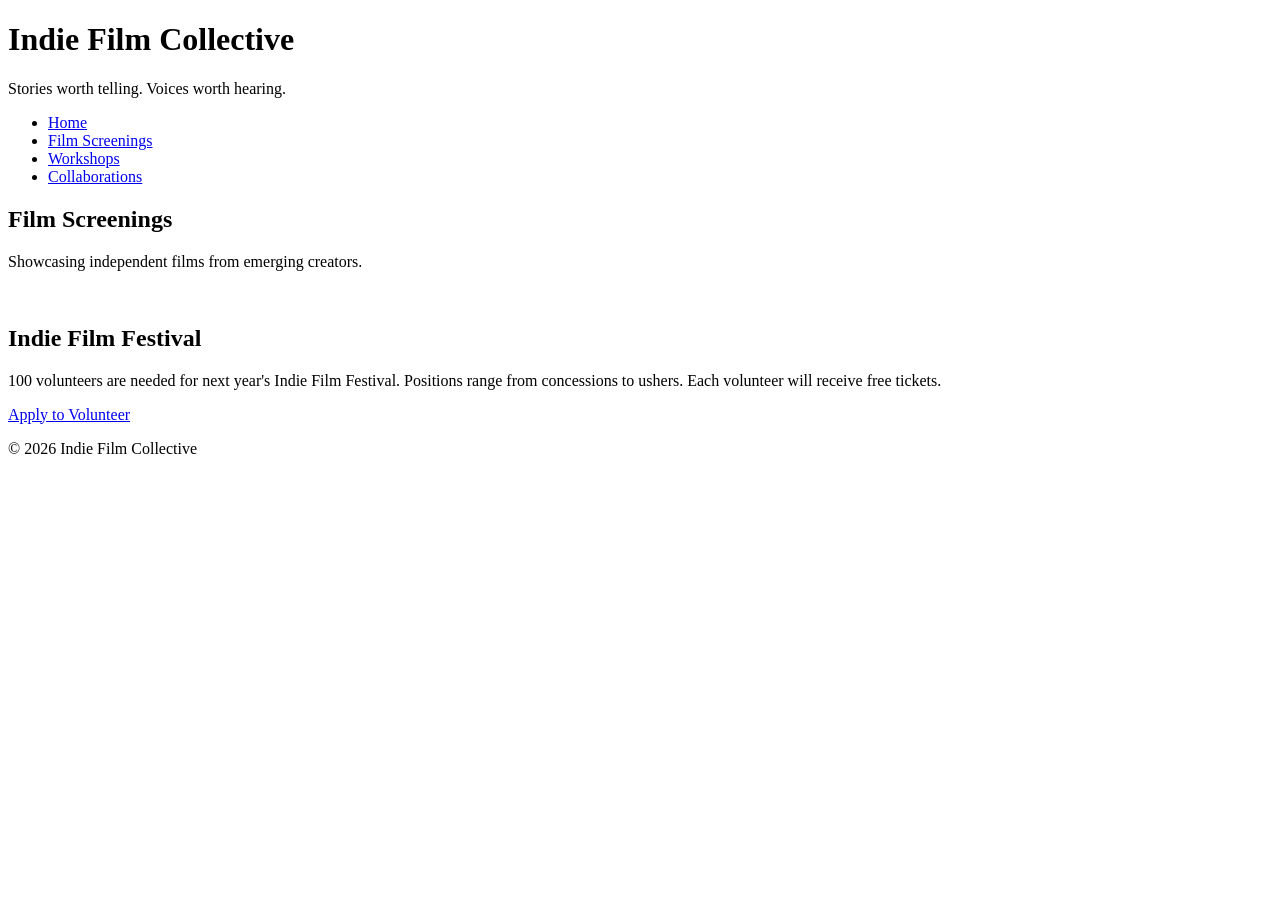
==== screenings.html @ 5ddd787f "Added the other files and transferred over data in each file." ====
<!DOCTYPE html>
<html lang="en">
<head>
    <meta charset="UTF-8">
    <meta name="viewport" content="width=device-width, initial-scale=1.0">
    <title>Screenings - Indie Film Collective</title>
    <link rel="stylesheet" href="styles.css">
</head>
<body>  
<header>
        <h1>Indie Film Collective</h1>
        <p>Stories worth telling. Voices worth hearing.</p>
 </header>
<nav>
    <ul>
        <li><a href="index.html">Home</a></li>
        <li><a href="screenings.html">Film Screenings</a></li>
        <li><a href="workshops.html">Workshops</a></li>
        <li><a href="collaborations.html">Collaborations</a></li>
    </ul>
</nav>
<main>
    <section id="screenings">
        <h2>Film Screenings</h2>
        <p>Showcasing independent films from emerging creators.</p>
        <img src="images/screenings.jpg" width="500" alt="">
    </section>
</main>
<aside>
    <h2>Indie Film Festival</h2>
    <p>100 volunteers are needed for next year's Indie Film Festival. Positions range from concessions to ushers. Each volunteer will receive free tickets.</p>
    <a href="#">Apply to Volunteer</a>
</aside>
<footer>
    <p>&copy; 2026 Indie Film Collective</p>
</footer>
</body>
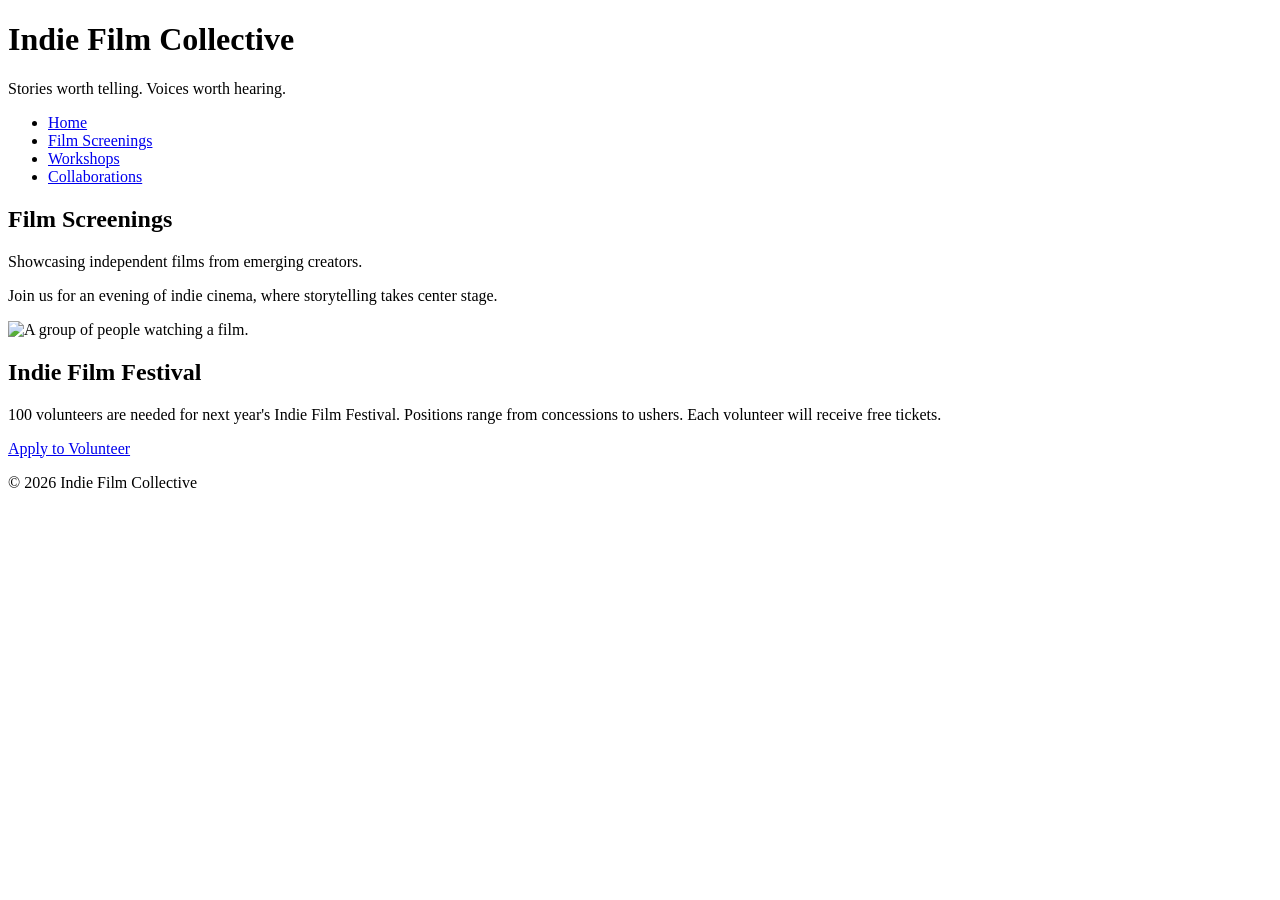
==== commit 4da515e9: "Added additional content and alt text to all images." ====
--- a/screenings.html
+++ b/screenings.html
@@ -23,7 +23,8 @@
     <section id="screenings">
         <h2>Film Screenings</h2>
         <p>Showcasing independent films from emerging creators.</p>
-        <img src="images/screenings.jpg" width="500" alt="">
+        <p>Join us for an evening of indie cinema, where storytelling takes center stage.</p>
+        <img src="images/screenings.jpg" width="500" alt="A group of people watching a film.">
     </section>
 </main>
 <aside>
